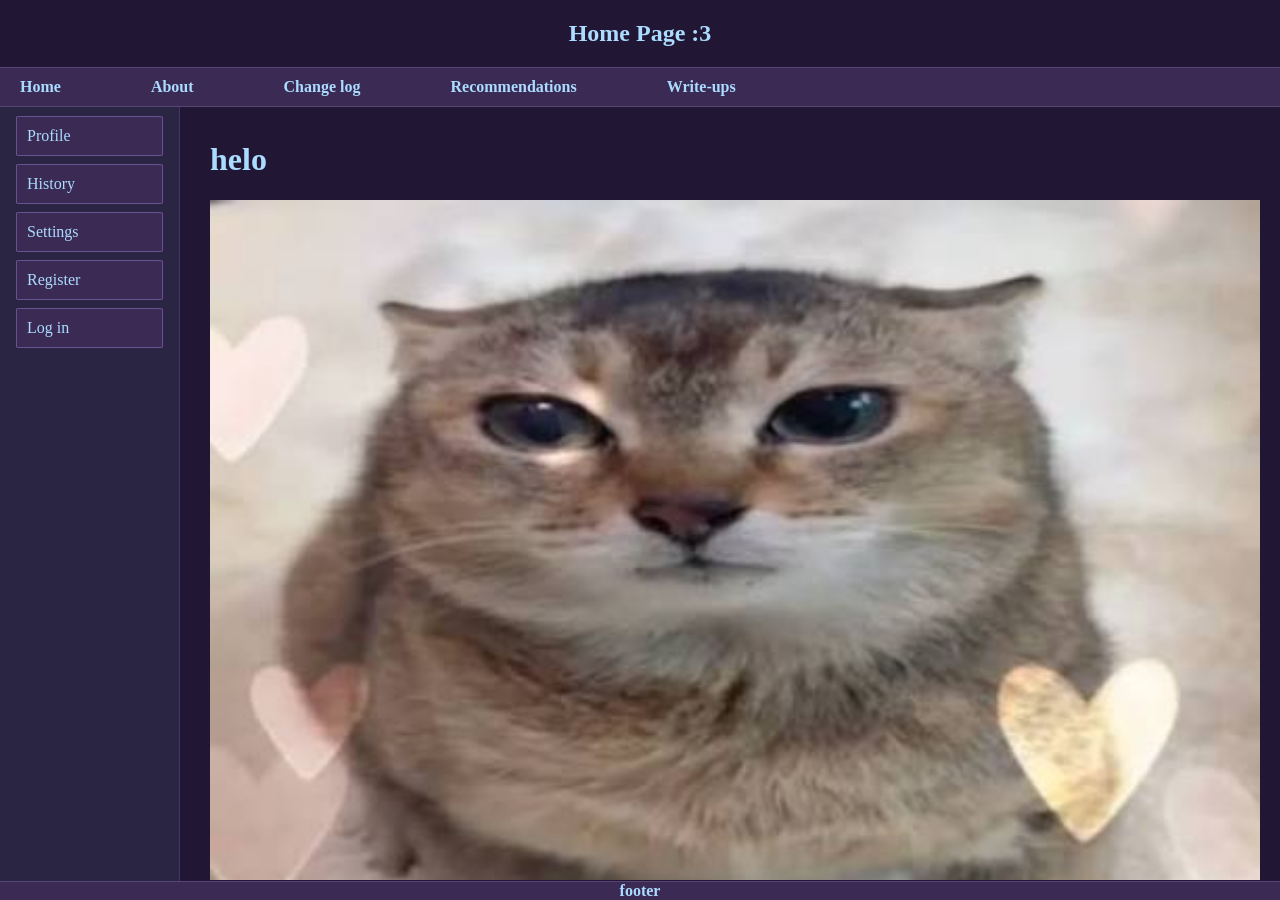
==== static/index.html @ e1f86064 "css big leagues color pallete, borderiai, update blog klase, alignment, zodziu daug" ====
<!DOCTYPE html>
<html lang="lt">
<head>
    <meta charset="UTF-8">
    <title>Home</title>
    <link rel="stylesheet" href="../static/styles.css">
</head>
<body>
    <header>
        <h2>Home Page :3</h2>

        <!-- nav header -->
        <nav class="top-nav" aria-label="page nav">
            <a href="index.html">Home</a>
            <a href="../static/about.html">About</a>
            <a href="../static/changelog.html">Change log</a>
            <a href="../static/recs.html"> Recommendations </a>
            <a href="../static/writeups.html"> Write-ups </a>
        </nav>
    </header>

    <nav class="side-nav" aria-label="tab nav">
            <ul>
                <li><a href="">Profile</a></li>
                <li><a href="">History</a></li>
                <li><a href="">Settings</a></li>
                <li><a href="../static/register.html">Register</a></li>
                <li><a href="../static/login.html">Log in</a></li>
                <!--testing purposes veliau kitur bus-->
            </ul>
    </nav>

    <main class="card">
        <h1>helo</h1>
        <img src="../res/meimei.jpg">
        <img src="../res/egyptcats.jpg">
    </main>

    <footer> footer </footer>
</body>
</html>
---- static/styles.css ----
* {
    box-sizing: border-box;
    font-family: math;
}

::-webkit-scrollbar {
  width: 10px;
}

::-webkit-scrollbar-track {
  background: #211633;
}

::-webkit-scrollbar-thumb {
  background: #abdbff;
}

::-webkit-scrollbar-thumb:hover {
  background: #cdbdff;
}

main {
    min-width: 0;
    display: flex;
    flex-direction: column;
    height: 100%;
    overflow-y: auto;
    width:100%;
}

header {
    text-align: center;
    width: 100%;
    position: fixed;
    top: 0;
    left: 0;
    z-index: 1000;
    background-color: #211633;
}

body {
    background-color: #211633;
    color: #abdbff;
    display: flex;
    justify-content: flex-start;
    align-items: flex-start;
    height: 100vh;
    margin: 0;
    padding-top: 120px;
    padding-bottom: 20px;
    padding-left: 210px;
    padding-right: 20px;
}
/* top nav */

.top-nav {
    display: flex;
    justify-content: left;
    align-items: center;
    flex-wrap: wrap;
    gap: 50px;
    background-color: #3b2b54;
        border-bottom: #584575;
    border-bottom-width: 1px;
    border-bottom-style: solid;
    border-top: #584575;
    border-top-width: 1px;
    border-top-style: solid;
}

.top-nav a {
    display: inline-block;
    padding: 10px 20px;
    background-color: transparent;
    color: #abdbff;
    text-decoration: none;
    font-weight: bold;
}

.top-nav a:hover {
    color: #caadff;
}

/* side nav */

.side-nav {
    position: fixed;
    top: 100px;
    left: 0;
    width: 180px;
    height: 100vh;
    background-color: #2a2542;
    padding: 16px;
    overflow-y: auto;
    border-right:#69528f;
    border-right-color: #423463;
    border-right-style: solid;
    border-right-width: 1px;
}

.side-nav h3 {
    color: #abdbff;
    margin-top: 0;
}

.side-nav ul {
    list-style-type: none;
    margin: 0;
    padding: 0;
}

.side-nav li {
    margin-bottom: 8px;
}

.side-nav a {
    display: block;
    padding: 10px;
    color: #abdbff;
    border-color: #69528f;
    border-width: 1px;
    border-style: solid;
    background-color: #3b2b54;
    border-radius: 3%;
    text-decoration: none;
}

.side-nav a:hover {
    color: #161021;
    background-color: #caadff;
}

nav {
    background-color: #abdbff;
}

/* foot */
footer {
    background-color: #3b2b54;
    display: flex;
    text-align: center;
    color: #abdbff;
    font-weight: bold;
    width: 100%;
    position: fixed;
    bottom: 0;
    left: 0;
    z-index: 1000;
    justify-content: space-evenly;
    border-top: #584575;
    border-top-width: 1px;
    border-top-style: solid;
}

.page-layout {
    display: grid;
    gap: 13px;
    flex: 1;
    width: 100%;
    margin: 0;
    padding: 13px;
    height: calc(100vh - 160px); /* Ekrano aukštis minus viršaus ir apačios plotai */
    box-sizing: border-box;
}

button {
    color: #abdbff;
}



/* naudosim update logam*/
.log {
    background-color: #2a2542;
    border-style: solid;
    border-color: #584575;
    color: #ae83df;
    z-index: 1000;
    border-width: 1px;
    padding: 20px;
    display: flex;
    flex-direction: column;
    align-items: flex-start;
    gap: 10px;
    margin-bottom: 10px;
    border-radius: 6px;
}

.log h2 {
    margin: 0;
    margin-bottom: 10px;
    color: #abdbff
}

.log ul {
    list-style-type: disc;
    margin: 0;
}

.log li {
    margin-bottom: 5px;
    margin-left: 20px;
}
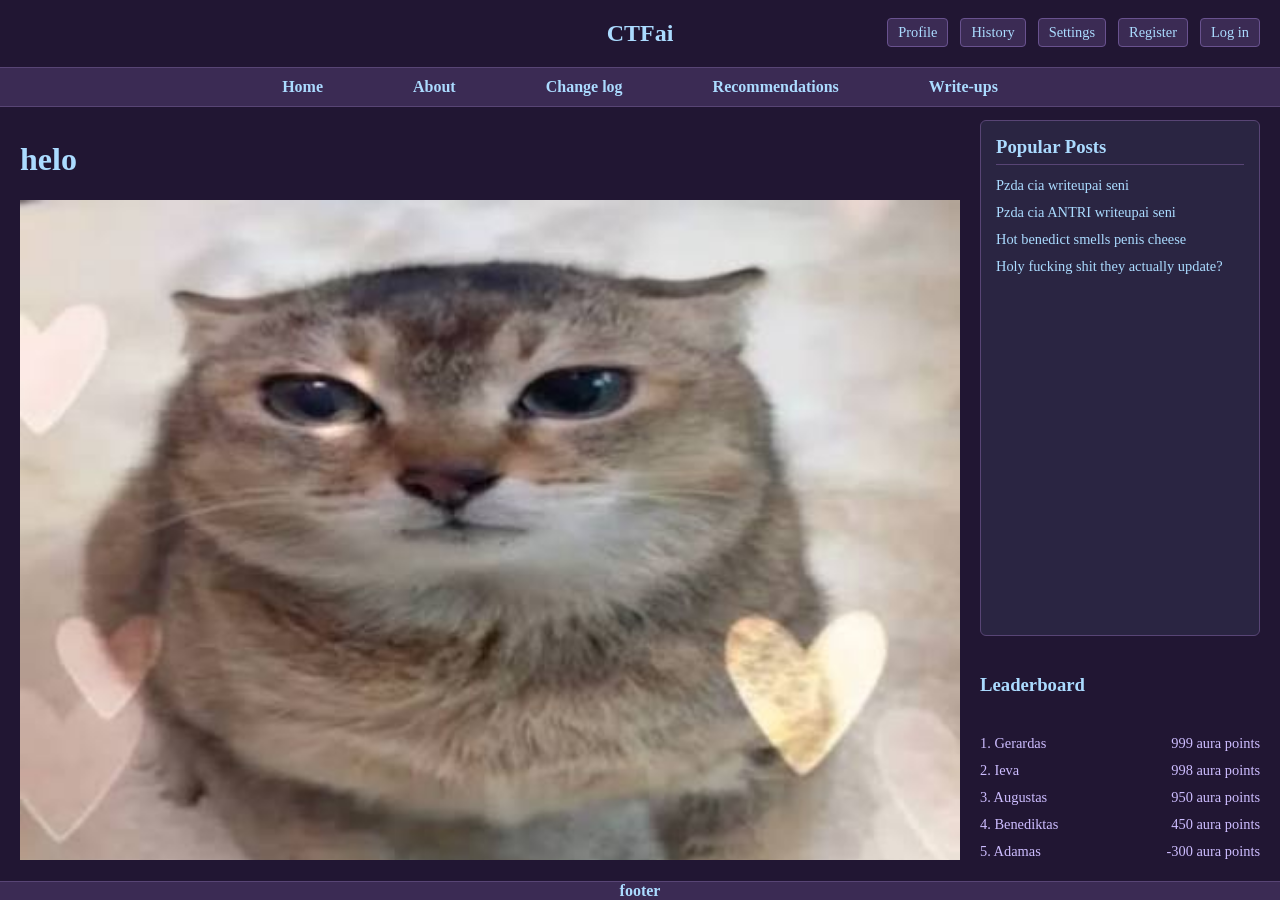
==== commit b32e5b3c: "Login CSS customised, root variables added, changed around page layout, added leaderboard and popula" ====
--- a/static/index.html
+++ b/static/index.html
@@ -7,34 +7,52 @@
 </head>
 <body>
     <header>
-        <h2>Home Page :3</h2>
-
+        <h2>CTFai</h2>
+		
+		<nav class="user-nav" aria-label="user nav">
+			<a href="">Profile</a>
+			<a href="">History</a>
+			<a href="">Settings</a>
+			<a href="../static/register.html">Register</a>
+			<a href="../static/login.html">Log in</a>
+		</nav>
+		
         <!-- nav header -->
         <nav class="top-nav" aria-label="page nav">
             <a href="index.html">Home</a>
             <a href="../static/about.html">About</a>
             <a href="../static/changelog.html">Change log</a>
-            <a href="../static/recs.html"> Recommendations </a>
+            <a href="../static/recs.html">Recommendations </a>
             <a href="../static/writeups.html"> Write-ups </a>
         </nav>
     </header>
-
-    <nav class="side-nav" aria-label="tab nav">
-            <ul>
-                <li><a href="">Profile</a></li>
-                <li><a href="">History</a></li>
-                <li><a href="">Settings</a></li>
-                <li><a href="../static/register.html">Register</a></li>
-                <li><a href="../static/login.html">Log in</a></li>
-                <!--testing purposes veliau kitur bus-->
-            </ul>
-    </nav>
-
+	
     <main class="card">
         <h1>helo</h1>
         <img src="../res/meimei.jpg">
         <img src="../res/egyptcats.jpg">
     </main>
+	
+	<aside class="right-sidebar">
+		<section class="sidebar-box popular-posts">
+			<h3>Popular Posts</h3>
+			<ul class="post-list">
+				<li><a href="../static/writeups.html">Pzda cia writeupai seni</a></li>
+				<li><a href="../static/writeups.html">Pzda cia ANTRI writeupai seni</a></li>
+				<li><a href="../static/recs.html">Hot benedict smells penis cheese</a></li>
+				<li><a href="../static/changelog.html">Holy fucking shit they actually update?</a></li>
+		</section
+		
+		<section class="sidebar-box leaderboard">
+			<h3>Leaderboard</h3>
+			<ol class="leaderboard-list">
+				<li><span>1. Gerardas</span> <span> 999 aura points</span> </li>
+				<li><span>2. Ieva</span> <span> 998 aura points</span> </li>
+				<li><span>3. Augustas</span> <span> 950 aura points</span> </li>
+				<li><span>4. Benediktas</span> <span> 450 aura points</span> </li>
+				<li><span>5. Adamas</span> <span> -300 aura points</span> </li>
+		</section>
+	</aside>
 
     <footer> footer </footer>
 </body>
--- a/static/styles.css
+++ b/static/styles.css
@@ -1,31 +1,50 @@
+:root {
+    --bg-main: #211633;
+    --bg-surface: #2a2542;
+    --bg-elevated: #3b2b54;
+    --bg-darkest: #161021;
+
+    --border-primary: #584575;
+    --border-secondary: #69528f;
+
+    --text-primary: #abdbff;
+    --text-secondary: #cdbdff;
+    --text-accent: #caadff;
+    --text-muted: #ae83df;
+
+    --white: #ffffff;
+    --black: #000000;
+}
+
 * {
     box-sizing: border-box;
     font-family: math;
 }
 
 ::-webkit-scrollbar {
-  width: 10px;
+    width: 10px;
 }
 
 ::-webkit-scrollbar-track {
-  background: #211633;
+    background: var(--bg-main);
 }
 
 ::-webkit-scrollbar-thumb {
-  background: #abdbff;
+    background: var(--text-primary);
 }
 
 ::-webkit-scrollbar-thumb:hover {
-  background: #cdbdff;
+    background: var(--text-secondary);
 }
 
 main {
+    flex: 1;
     min-width: 0;
     display: flex;
     flex-direction: column;
     height: 100%;
     overflow-y: auto;
-    width:100%;
+    width: 100%;
 }
 
 header {
@@ -35,111 +54,142 @@
     top: 0;
     left: 0;
     z-index: 1000;
-    background-color: #211633;
+    background-color: var(--bg-main);
 }
 
 body {
-    background-color: #211633;
-    color: #abdbff;
-    display: flex;
+    background-color: var(--bg-main);
+    color: var(--text-primary);
+    display: flex;
+    gap: 20px;
     justify-content: flex-start;
     align-items: flex-start;
     height: 100vh;
     margin: 0;
     padding-top: 120px;
-    padding-bottom: 20px;
-    padding-left: 210px;
+    padding-bottom: 40px;
+    padding-left: 20px;
     padding-right: 20px;
 }
+
 /* top nav */
-
 .top-nav {
     display: flex;
-    justify-content: left;
+    justify-content: center;
     align-items: center;
     flex-wrap: wrap;
     gap: 50px;
-    background-color: #3b2b54;
-        border-bottom: #584575;
-    border-bottom-width: 1px;
-    border-bottom-style: solid;
-    border-top: #584575;
-    border-top-width: 1px;
-    border-top-style: solid;
+    background-color: var(--bg-elevated);
+    border-bottom: 1px solid var(--border-primary);
+    border-top: 1px solid var(--border-primary);
 }
 
 .top-nav a {
     display: inline-block;
     padding: 10px 20px;
+    color: var(--text-primary);
+    text-decoration: none;
+    font-weight: bold;
+}
+
+.top-nav a:hover {
+    color: var(--text-accent);
+}
+
+/* user nav */
+.user-nav {
+    position: absolute;
+    top: 18px;
+    right: 20px;
+    display: flex;
+    gap: 12px;
     background-color: transparent;
-    color: #abdbff;
-    text-decoration: none;
-    font-weight: bold;
-}
-
-.top-nav a:hover {
-    color: #caadff;
-}
-
-/* side nav */
-
-.side-nav {
-    position: fixed;
-    top: 100px;
-    left: 0;
-    width: 180px;
-    height: 100vh;
-    background-color: #2a2542;
-    padding: 16px;
-    overflow-y: auto;
-    border-right:#69528f;
-    border-right-color: #423463;
-    border-right-style: solid;
-    border-right-width: 1px;
-}
-
-.side-nav h3 {
-    color: #abdbff;
+}
+
+.user-nav a {
+    color: var(--text-primary);
+    text-decoration: none;
+    font-size: 0.9rem;
+    padding: 5px 10px;
+    border: 1px solid var(--border-secondary);
+    background-color: var(--bg-elevated);
+    border-radius: 4px;
+}
+
+.user-nav a:hover {
+    color: var(--bg-darkest);
+    background-color: var(--text-accent);
+}
+
+.right-sidebar {
+    width: 280px;
+    flex-shrink: 0;
+    height: 100%;
+    display: flex;
+    flex-direction: column;
+    gap: 20px;
+}
+
+.sidebar-box {
+    background-color: var(--bg-surface);
+    border: 1px solid var(--border-primary);
+    padding: 15px;
+    border-radius: 6px;
+}
+
+.sidebar-box h3 {
     margin-top: 0;
-}
-
-.side-nav ul {
-    list-style-type: none;
+    margin-bottom: 12px;
+    color: var(--text-primary);
+    border-bottom: 1px solid var(--border-primary);
+    padding-bottom: 6px;
+}
+
+.post-list, .leaderboard-list {
+    list-style: none;
     margin: 0;
     padding: 0;
-}
-
-.side-nav li {
-    margin-bottom: 8px;
-}
-
-.side-nav a {
+    display: flex;
+    flex-direction: column;
+    gap: 10px;
+}
+
+.popular-posts {
+    flex: 2;
+}
+
+.leaderboard {
+    flex: 1;
+}
+
+.post-list a {
+    color: var(--text-primary);
+    text-decoration: none;
     display: block;
-    padding: 10px;
-    color: #abdbff;
-    border-color: #69528f;
-    border-width: 1px;
-    border-style: solid;
-    background-color: #3b2b54;
-    border-radius: 3%;
-    text-decoration: none;
-}
-
-.side-nav a:hover {
-    color: #161021;
-    background-color: #caadff;
+    font-size: 0.9rem;
+}
+
+.post-list a:hover {
+    color: var(--text-accent);
+}
+
+.leaderboard-list li {
+    display: flex;
+    justify-content: space-between;
+    font-size: 0.9rem;
+    color: var(--text-secondary);
 }
 
 nav {
-    background-color: #abdbff;
+    background-color: var(--text-primary);
 }
 
 /* foot */
 footer {
-    background-color: #3b2b54;
+    background-color: var(--bg-elevated);
     display: flex;
     text-align: center;
-    color: #abdbff;
+    color: var(--text-primary);
     font-weight: bold;
     width: 100%;
     position: fixed;
@@ -147,9 +197,7 @@
     left: 0;
     z-index: 1000;
     justify-content: space-evenly;
-    border-top: #584575;
-    border-top-width: 1px;
-    border-top-style: solid;
+    border-top: 1px solid var(--border-primary);
 }
 
 .page-layout {
@@ -164,19 +212,15 @@
 }
 
 button {
-    color: #abdbff;
-}
-
-
-
-/* naudosim update logam*/
+    color: var(--text-primary);
+}
+
+/* naudosim update logam */
 .log {
-    background-color: #2a2542;
-    border-style: solid;
-    border-color: #584575;
-    color: #ae83df;
+    background-color: var(--bg-surface);
+    border: 1px solid var(--border-primary);
+    color: var(--text-muted);
     z-index: 1000;
-    border-width: 1px;
     padding: 20px;
     display: flex;
     flex-direction: column;
@@ -189,7 +233,7 @@
 .log h2 {
     margin: 0;
     margin-bottom: 10px;
-    color: #abdbff
+    color: var(--text-primary);
 }
 
 .log ul {
@@ -200,4 +244,110 @@
 .log li {
     margin-bottom: 5px;
     margin-left: 20px;
+}
+
+.login-page * {
+    margin: 0;
+    padding: 0;
+    box-sizing: border-box;
+}
+
+body.login-page {
+    display: flex;
+    justify-content: center;
+    align-items: center;
+    min-height: 100vh;
+    height: auto;
+    padding: 0;
+    gap: 0;
+}
+
+.wrapper {
+    width: 420px;
+    color: var(--white);
+}
+
+.wrapper h1 {
+    font-size: 36px;
+    text-align: center;
+}
+
+.wrapper .input-box {
+    position: relative;
+    width: 100%;
+    height: 50px;
+    margin: 30px 0;
+}
+
+.input-box input {
+    width: 100%;
+    height: 100%;
+    background: transparent;
+    border: 2px solid var(--white);
+    outline: none;
+    border-radius: 40px;
+    font-size: 16px;
+    padding: 20px 45px 20px 20px;
+    color: var(--white);
+}
+
+.input-box input::placeholder {
+    color: var(--white);
+}
+
+.input-box i {
+    position: absolute;
+    right: 20px;
+    top: 50%;
+    transform: translateY(-50%);
+    font-size: 20px;
+}
+
+.wrapper .remember-forgot {
+    display: flex;
+    justify-content: space-between;
+    font-size: 14.5px;
+    margin: -15px 0 15px;
+}
+
+.remember-forgot label input {
+    accent-color: var(--white);
+    margin-right: 3px;
+}
+
+.remember-forgot a {
+    color: var(--white);
+    text-decoration: none;
+}
+
+.remember-forgot a:hover {
+    text-decoration: underline;
+}
+
+.wrapper .btn {
+    width: 100%;
+    height: 45px;
+    background: var(--white);
+    border: none;
+    outline: none;
+    border-radius: 40px;
+    cursor: pointer;
+    font-size: 16px;
+    color: var(--black);
+}
+
+.wrapper .register-link {
+    font-size: 14.5px;
+    text-align: center;
+    margin-top: 20px;
+}
+
+.register-link p a {
+    color: var(--white);
+    text-decoration: none;
+    font-weight: 600;
+}
+
+.register-link p a:hover {
+    text-decoration: underline;
 }
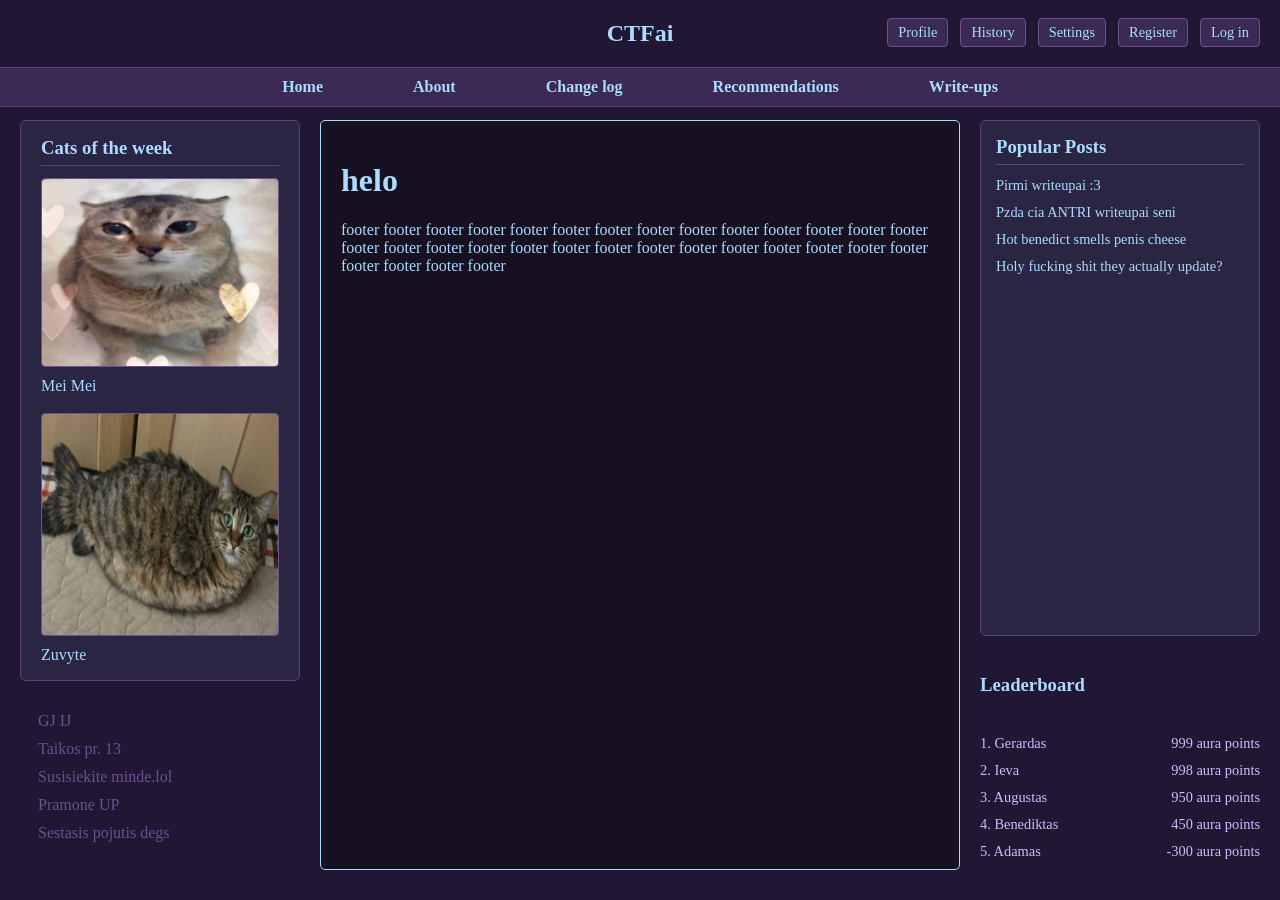
==== commit d690c6c4: "insane pokyciai css: cat corner, footer sone, labai daug tweakinimo proporciju" ====
--- a/static/index.html
+++ b/static/index.html
@@ -3,6 +3,8 @@
 <head>
     <meta charset="UTF-8">
     <title>Home</title>
+	<link href="https://cdn.boxicons.com/3.0.8/fonts/filled/boxicons-filled.min.css" rel="stylesheet">
+	<link rel="icon" type="image/x-icon" href="../res/icon.png">
     <link rel="stylesheet" href="../static/styles.css">
 </head>
 <body>
@@ -19,25 +21,52 @@
 		
         <!-- nav header -->
         <nav class="top-nav" aria-label="page nav">
-            <a href="index.html">Home</a>
+            <a href="/">Home</a>
             <a href="../static/about.html">About</a>
             <a href="../static/changelog.html">Change log</a>
             <a href="../static/recs.html">Recommendations </a>
             <a href="../static/writeups.html"> Write-ups </a>
         </nav>
     </header>
+
+	<aside class="right-sidebar">
+		<section class="sidebar-box cat-corner">
+		<ul>
+		<h3>Cats of the week</h3>
+		<img src="../res/meimei.jpg" alt="meimei">
+		<li>Mei Mei</li>
+		<br>
+		<img src="../res/zuvyte.jpg" alt="zuvyte">
+		<li>Zuvyte</li>
+		</ul>
+		</section
+		
+		<section class="sidebar-box footer">
+			<footer>
+
+			<a><i class="bxf bx-user"></i> GJ IJ</a>
+			<a><i class="bxf bx-home-alt"></i> Taikos pr. 13</a>
+			<a><i class="bxf bx-discussion"></i> Susisiekite minde.lol</a>
+			<a><i class="bxf bx-dumbbell-alt"></i> Pramone UP</a>
+			<a><i class="bxf bx-skull"></i> Sestasis pojutis degs </a>
+			</footer>
+		</section>
+	</aside>
+
 	
     <main class="card">
         <h1>helo</h1>
-        <img src="../res/meimei.jpg">
-        <img src="../res/egyptcats.jpg">
+		<a> footer footer footer footer footer footer footer footer
+			footer footer footer footer footer footer footer footer
+			footer footer footer footer footer footer footer footer
+			footer footer footer footer footer footer footer footer </a>
     </main>
-	
+
 	<aside class="right-sidebar">
 		<section class="sidebar-box popular-posts">
 			<h3>Popular Posts</h3>
 			<ul class="post-list">
-				<li><a href="../static/writeups.html">Pzda cia writeupai seni</a></li>
+				<li><a href="../static/writeups.html">Pirmi writeupai :3</a></li>
 				<li><a href="../static/writeups.html">Pzda cia ANTRI writeupai seni</a></li>
 				<li><a href="../static/recs.html">Hot benedict smells penis cheese</a></li>
 				<li><a href="../static/changelog.html">Holy fucking shit they actually update?</a></li>
@@ -53,7 +82,8 @@
 				<li><span>5. Adamas</span> <span> -300 aura points</span> </li>
 		</section>
 	</aside>
+	
 
-    <footer> footer </footer>
+
 </body>
 </html>
--- a/static/styles.css
+++ b/static/styles.css
@@ -45,6 +45,10 @@
     height: 100%;
     overflow-y: auto;
     width: 100%;
+    background-color: #161021;
+    padding: 20px;
+    border-radius: 5px;
+    border: 1px solid var(--text-primary);
 }
 
 header {
@@ -67,7 +71,7 @@
     height: 100vh;
     margin: 0;
     padding-top: 120px;
-    padding-bottom: 40px;
+    padding-bottom: 30px;
     padding-left: 20px;
     padding-right: 20px;
 }
@@ -145,13 +149,14 @@
     padding-bottom: 6px;
 }
 
-.post-list, .leaderboard-list {
+.post-list, .leaderboard-list, .cat-corner, footer{
     list-style: none;
     margin: 0;
     padding: 0;
     display: flex;
     flex-direction: column;
     gap: 10px;
+    margin-bottom: 10px;
 }
 
 .popular-posts {
@@ -160,6 +165,31 @@
 
 .leaderboard {
     flex: 1;
+}
+
+.cat-corner {
+    flex: 2;
+    align-items: space-between;
+}
+
+.cat-corner ul {
+    justify-content: space-between;
+    align-items: space-around;
+    padding-left: 20px;
+    padding-right: 20px;
+}
+
+.cat-corner img {
+    width: 100%;
+    max-width: 248px;
+    border-radius: 4px;
+    display: block;
+    margin-bottom: 10px;
+    border: 1px solid var(--border-secondary);
+}
+
+.cat-corner li{
+    list-style: none;
 }
 
 .post-list a {
@@ -184,20 +214,17 @@
     background-color: var(--text-primary);
 }
 
-/* foot */
-footer {
-    background-color: var(--bg-elevated);
-    display: flex;
-    text-align: center;
-    color: var(--text-primary);
-    font-weight: bold;
-    width: 100%;
-    position: fixed;
-    bottom: 0;
-    left: 0;
-    z-index: 1000;
-    justify-content: space-evenly;
-    border-top: 1px solid var(--border-primary);
+footer{
+    color: var(--border-secondary);
+    border-radius: 6px;
+    padding: 1px 10px; 
+    width: 100%;
+    flex: 1;
+    display: flex;
+}
+
+footer i {
+    margin-right: 8px;
 }
 
 .page-layout {
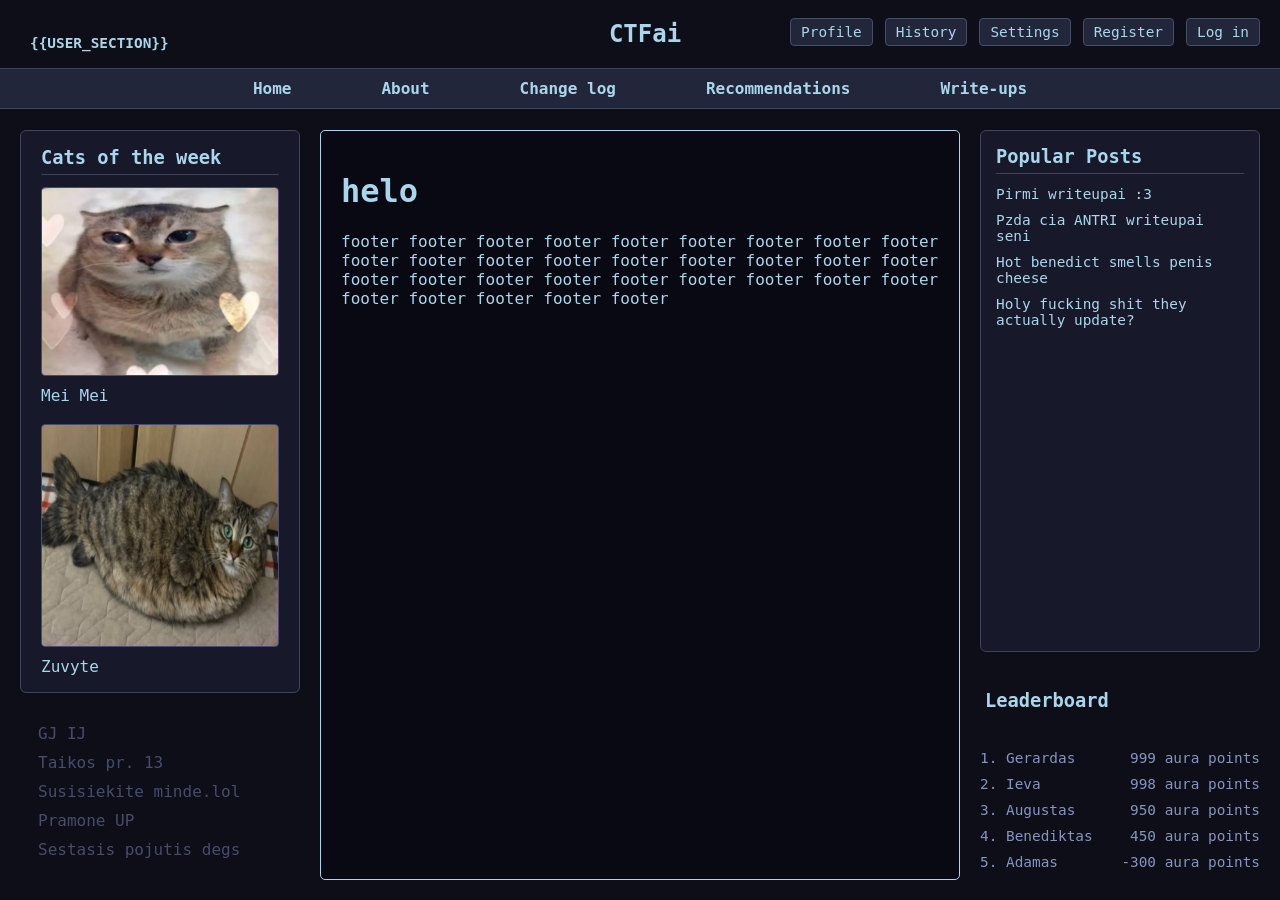
==== commit 022792b4: "icons, username in profile nav, page redirects r diff, font, autofill!" ====
--- a/static/index.html
+++ b/static/index.html
@@ -6,10 +6,14 @@
 	<link href="https://cdn.boxicons.com/3.0.8/fonts/filled/boxicons-filled.min.css" rel="stylesheet">
 	<link rel="icon" type="image/x-icon" href="../res/icon.png">
     <link rel="stylesheet" href="../static/styles.css">
+	<link href="[https://fonts.googleapis.com/css2?family=VT323&display=swap](https://fonts.googleapis.com/css2?family=VT323&display=swap)" rel="stylesheet">
 </head>
 <body>
     <header>
-        <h2>CTFai</h2>
+		<nav class="profile-nav">
+			{{USER_SECTION}}
+		</nav>
+        <h2><i class="bxf bx-dino"></i>CTFai</h2>
 		
 		<nav class="user-nav" aria-label="user nav">
 			<a href="">Profile</a>
@@ -19,14 +23,13 @@
 			<a href="../static/login.html">Log in</a>
 		</nav>
 		
-        <!-- nav header -->
         <nav class="top-nav" aria-label="page nav">
-            <a href="/">Home</a>
-            <a href="../static/about.html">About</a>
-            <a href="../static/changelog.html">Change log</a>
-            <a href="../static/recs.html">Recommendations </a>
-            <a href="../static/writeups.html"> Write-ups </a>
-        </nav>
+			<a href="/">Home</a>
+			<a href="/about">About</a>
+			<a href="/changelog">Change log</a>
+			<a href="/recs">Recommendations</a>
+			<a href="/writeups">Write-ups</a>
+		</nav>
     </header>
 
 	<aside class="right-sidebar">
@@ -64,7 +67,7 @@
 
 	<aside class="right-sidebar">
 		<section class="sidebar-box popular-posts">
-			<h3>Popular Posts</h3>
+			<h3></i>Popular Posts</h3>
 			<ul class="post-list">
 				<li><a href="../static/writeups.html">Pirmi writeupai :3</a></li>
 				<li><a href="../static/writeups.html">Pzda cia ANTRI writeupai seni</a></li>
@@ -73,7 +76,7 @@
 		</section
 		
 		<section class="sidebar-box leaderboard">
-			<h3>Leaderboard</h3>
+			<h3><i class="bxf bx-people-diversity"></i>Leaderboard</h3>
 			<ol class="leaderboard-list">
 				<li><span>1. Gerardas</span> <span> 999 aura points</span> </li>
 				<li><span>2. Ieva</span> <span> 998 aura points</span> </li>
--- a/static/styles.css
+++ b/static/styles.css
@@ -1,24 +1,21 @@
 :root {
-    --bg-main: #211633;
-    --bg-surface: #2a2542;
-    --bg-elevated: #3b2b54;
-    --bg-darkest: #161021;
-
-    --border-primary: #584575;
-    --border-secondary: #69528f;
-
-    --text-primary: #abdbff;
-    --text-secondary: #cdbdff;
-    --text-accent: #caadff;
-    --text-muted: #ae83df;
-
-    --white: #ffffff;
-    --black: #000000;
+    --bg-main: #0d0e17;
+    --bg-surface: #17192b;
+    --bg-elevated: #22263b;
+    --bg-darkest: #080912;
+
+    --border-primary: #3e435c;
+    --border-secondary: #464c6b;
+
+    --text-primary: #a9d6eb;
+    --text-secondary: #8694bf;
+    --text-accent: #c9a7e6;
+    --text-muted: #5d6a91;
 }
 
 * {
     box-sizing: border-box;
-    font-family: math;
+    font-family: 'VT323', monospace;
 }
 
 ::-webkit-scrollbar {
@@ -35,6 +32,17 @@
 
 ::-webkit-scrollbar-thumb:hover {
     background: var(--text-secondary);
+}
+
+/*autofill thing*/
+input:-webkit-autofill,
+input:-webkit-autofill:hover,
+input:-webkit-autofill:focus,
+input:-webkit-autofill:active {
+    -webkit-box-shadow: 0 0 0 1000px var(--bg-surface) inset !important;
+    -webkit-text-fill-color: var(--text-primary) !important;
+    caret-color: var(--text-primary);
+    transition: background-color 5000s ease-in-out 0s;
 }
 
 main {
@@ -45,7 +53,7 @@
     height: 100%;
     overflow-y: auto;
     width: 100%;
-    background-color: #161021;
+    background-color: var(--bg-darkest);
     padding: 20px;
     border-radius: 5px;
     border: 1px solid var(--text-primary);
@@ -70,8 +78,8 @@
     align-items: flex-start;
     height: 100vh;
     margin: 0;
-    padding-top: 120px;
-    padding-bottom: 30px;
+    padding-top: 130px;
+    padding-bottom: 20px;
     padding-left: 20px;
     padding-right: 20px;
 }
@@ -96,6 +104,15 @@
     font-weight: bold;
 }
 
+i {
+    margin-right: 5px;
+    transform: translateY(7%);
+}
+header i{
+    margin-right: 10px;
+
+}
+
 .top-nav a:hover {
     color: var(--text-accent);
 }
@@ -125,6 +142,21 @@
     background-color: var(--text-accent);
 }
 
+/* vierchatura */
+.profile-nav {
+    position: absolute;
+    top: 30px;
+    left: 20px;
+    display: flex;
+    gap: 12px;
+    background-color: transparent;
+    font-weight: bold;
+    color: var(--text-primary);
+    text-decoration: none;
+    font-size: 0.9rem;
+    padding: 5px 10px;
+}
+
 .right-sidebar {
     width: 280px;
     flex-shrink: 0;
@@ -210,10 +242,6 @@
     color: var(--text-secondary);
 }
 
-nav {
-    background-color: var(--text-primary);
-}
-
 footer{
     color: var(--border-secondary);
     border-radius: 6px;
@@ -234,7 +262,7 @@
     width: 100%;
     margin: 0;
     padding: 13px;
-    height: calc(100vh - 160px); /* Ekrano aukštis minus viršaus ir apačios plotai */
+    height: calc(100vh - 160px);
     box-sizing: border-box;
 }
 
@@ -291,7 +319,7 @@
 
 .wrapper {
     width: 420px;
-    color: var(--white);
+    color: var(--text-primary);
 }
 
 .wrapper h1 {
@@ -310,16 +338,16 @@
     width: 100%;
     height: 100%;
     background: transparent;
-    border: 2px solid var(--white);
+    border: 2px solid var(--text-primary);
     outline: none;
     border-radius: 40px;
     font-size: 16px;
     padding: 20px 45px 20px 20px;
-    color: var(--white);
+    color: var(--text-primary);
 }
 
 .input-box input::placeholder {
-    color: var(--white);
+    color: var(--text-primary);
 }
 
 .input-box i {
@@ -338,12 +366,12 @@
 }
 
 .remember-forgot label input {
-    accent-color: var(--white);
+    accent-color: var(--text-primary);
     margin-right: 3px;
 }
 
 .remember-forgot a {
-    color: var(--white);
+    color: var(--text-primary);
     text-decoration: none;
 }
 
@@ -354,13 +382,13 @@
 .wrapper .btn {
     width: 100%;
     height: 45px;
-    background: var(--white);
+    background: var(--text-primary);
     border: none;
     outline: none;
     border-radius: 40px;
     cursor: pointer;
     font-size: 16px;
-    color: var(--black);
+    color: var(--bg-darkest);
 }
 
 .wrapper .register-link {
@@ -370,7 +398,7 @@
 }
 
 .register-link p a {
-    color: var(--white);
+    color: var(--text-primary);
     text-decoration: none;
     font-weight: 600;
 }
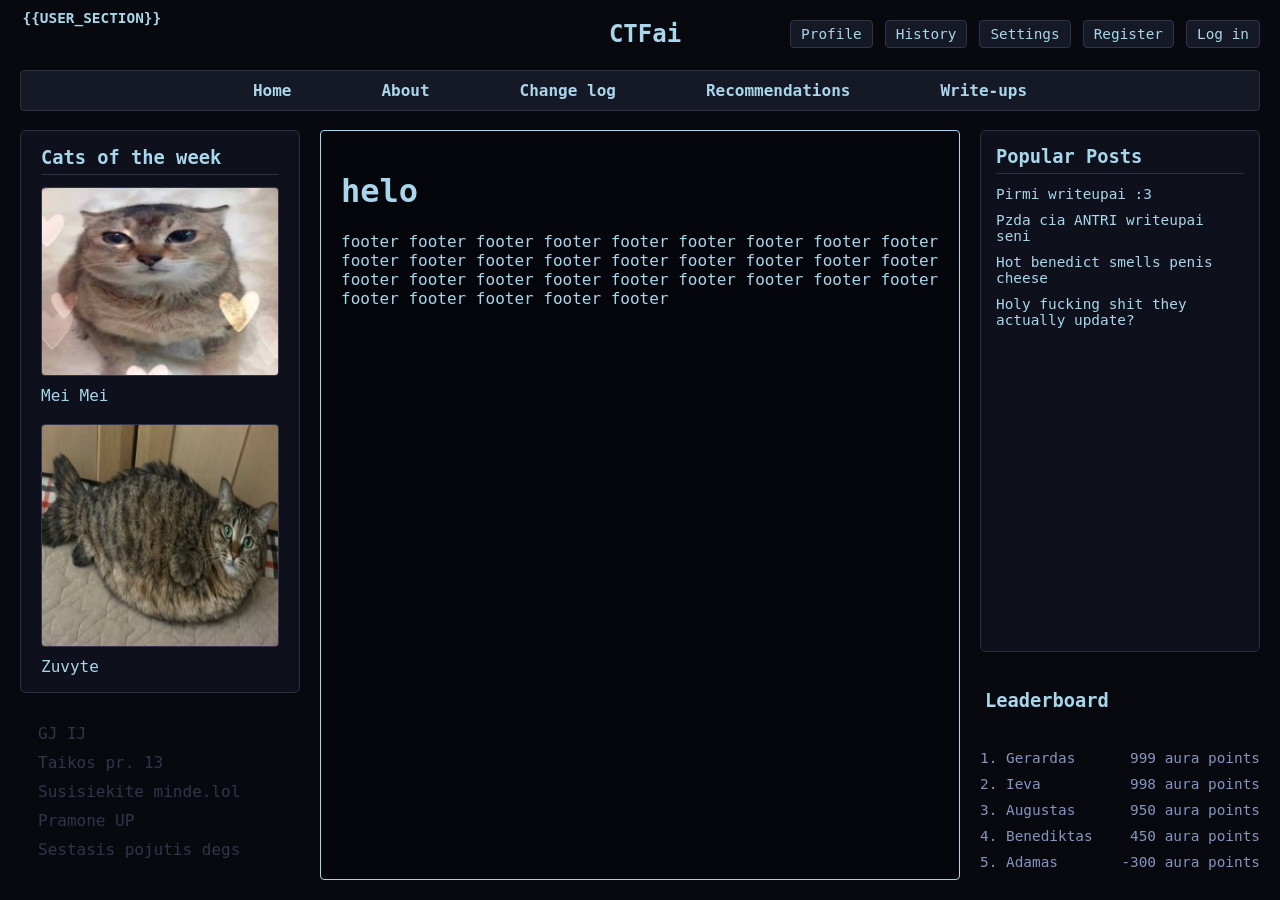
==== commit 02a6924a: "The big profile picture commit" ====
--- a/static/index.html
+++ b/static/index.html
@@ -85,8 +85,6 @@
 				<li><span>5. Adamas</span> <span> -300 aura points</span> </li>
 		</section>
 	</aside>
-	
-
-
+<script src="../static/script.js"></script>
 </body>
 </html>
--- a/static/styles.css
+++ b/static/styles.css
@@ -1,17 +1,21 @@
 :root {
-    --bg-main: #0d0e17;
-    --bg-surface: #17192b;
-    --bg-elevated: #22263b;
-    --bg-darkest: #080912;
-
-    --border-primary: #3e435c;
-    --border-secondary: #464c6b;
-
-    --text-primary: #a9d6eb;
-    --text-secondary: #8694bf;
-    --text-accent: #c9a7e6;
-    --text-muted: #5d6a91;
-}
+  --bg-main: #08090e;
+  --bg-surface: #0e101b;
+  --bg-elevated: #151825;
+  --bg-darkest: #05060b;
+
+  --border-primary: #2b2f40;
+  --border-secondary: #31354b;
+
+  --text-primary: #a9d6eb;
+  --text-secondary: #8694bf;
+  --text-accent: #c9a7e6;
+  --text-muted: #5d6a91;
+
+  --notification-error: #e36f86;
+  --notification-success: #9cd476;
+}
+
 
 * {
     box-sizing: border-box;
@@ -55,7 +59,7 @@
     width: 100%;
     background-color: var(--bg-darkest);
     padding: 20px;
-    border-radius: 5px;
+    border-radius: 4px;
     border: 1px solid var(--text-primary);
 }
 
@@ -65,7 +69,6 @@
     position: fixed;
     top: 0;
     left: 0;
-    z-index: 1000;
     background-color: var(--bg-main);
 }
 
@@ -86,15 +89,21 @@
 
 /* top nav */
 .top-nav {
+    position: fixed;
+    top: 70px;
+    left: 20px;
+    right: 20px;
+    box-sizing: border-box;
     display: flex;
     justify-content: center;
     align-items: center;
     flex-wrap: wrap;
     gap: 50px;
     background-color: var(--bg-elevated);
-    border-bottom: 1px solid var(--border-primary);
-    border-top: 1px solid var(--border-primary);
-}
+    border: 1px solid var(--border-primary);
+    border-radius: 4px;
+}
+
 
 .top-nav a {
     display: inline-block;
@@ -120,7 +129,7 @@
 /* user nav */
 .user-nav {
     position: absolute;
-    top: 18px;
+    top: 20px;
     right: 20px;
     display: flex;
     gap: 12px;
@@ -145,7 +154,8 @@
 /* vierchatura */
 .profile-nav {
     position: absolute;
-    top: 30px;
+    top: 10px;
+    align-items: center;
     left: 20px;
     display: flex;
     gap: 12px;
@@ -154,7 +164,8 @@
     color: var(--text-primary);
     text-decoration: none;
     font-size: 0.9rem;
-    padding: 5px 10px;
+    padding-left: 2.5px;
+    text-align: left;
 }
 
 .right-sidebar {
@@ -275,7 +286,6 @@
     background-color: var(--bg-surface);
     border: 1px solid var(--border-primary);
     color: var(--text-muted);
-    z-index: 1000;
     padding: 20px;
     display: flex;
     flex-direction: column;
@@ -372,6 +382,7 @@
 
 .remember-forgot a {
     color: var(--text-primary);
+    font-weight: 600;
     text-decoration: none;
 }
 
@@ -405,4 +416,168 @@
 
 .register-link p a:hover {
     text-decoration: underline;
+}
+
+.posts-card .btn {
+    color: var(--text-primary);
+    text-decoration: none;
+    font-size: 0.9rem;
+    padding: 5px 10px;
+    border: 1px solid var(--border-secondary);
+    background-color: var(--bg-elevated);
+    border-radius: 4px;
+}
+
+.posts-card .textbox {
+    background-color: var(--bg-main);
+    color: var(--text-primary);
+    padding: 1em;
+    border-radius: 4px;
+    border: 2px solid var(--border-secondary);
+    outline: none;
+    font-size: 16px;
+    line-height: 1.4;
+    width: 400px;
+    height: 150px;
+    resize: none;
+}
+
+.post-form {
+    width: 400px;
+    max-width: 100%;
+}
+
+.post-form .textbox {
+    width: 100%;
+    display: block;
+}
+
+.post-bottom {
+    display: flex;
+    justify-content: space-between;
+    align-items: center;
+    margin-top: 5px;
+}
+
+.textbox:hover {
+    cursor: text;
+    background-color: var(--bg-elevated);
+}
+
+.posts-feed {
+    margin-top: 20px;
+}
+
+.profile-container {
+    display:flex;
+    align-items: center;
+    gap: 10px;
+}
+
+.profile-avatar {
+    width: 50px;
+    height: 50px;
+    object-fit: cover;
+    border: 1px solid var(--border-secondary);
+    border-radius:4px;
+}
+
+.profile-info {
+    display: flex;
+    flex-direction: column;
+    align-items: flex-start;
+    text-align: left;
+    gap: 4px;
+}
+
+.profile-username {
+    font-size: 1rem;
+    color: var(--text-primary);
+}
+
+.avatar-dropdown {
+    position: relative;
+}
+
+.avatar-toggle {
+    color: var(--text-primary);
+    text-decoration: underline;
+    font-size: 0.8rem;
+    cursor: pointer;
+    list-style: none;
+}
+
+.avatar-toggle:hover {
+    color: var(--text-accent);
+}
+
+.avatar-menu {
+    position: absolute;
+    top: -10%;
+    left: calc(100% + 12px);
+    transform: translateY(-50%);
+    display: flex;
+    flex-wrap: wrap;
+    gap: 2px;
+    width: max-content;
+    max-width: 220px;
+    padding: 2px;
+    border: 1px solid var(--border-secondary);
+    border-radius: 4px;
+}
+
+.avatar-option {
+    padding: 3px;
+    background-color: var(--bg-main);
+    border: 1px solid var(--border-secondary);
+    border-radius: 4px;
+    cursor: pointer;
+}
+
+.avatar-option img {
+    width: 50px;
+    height: 50px;
+    object-fit: cover;
+    display: block;
+    border-radius: 4px;
+}
+
+.avatar-option:hover {
+    border-color: var(--text-accent);
+}
+
+#avatar-status {
+    flex-basis: 100%;
+    color: var(--notification-error);
+}
+
+#avatar-status:empty {
+    display: none;
+}
+
+#notification {
+    position: fixed;
+    top: 20px;
+    right: 20px;
+    padding: 15px 25px;
+    border-radius: 4px;
+    color: var(--bg-darkest);
+    font-size: 16px;
+    opacity: 0;
+    transform: translateY(-20px);
+    transition: all 0.3s ease;
+    pointer-events: none;
+}
+
+#notification.show {
+    opacity: 1;
+    transform: translateY(0);
+}
+
+#notification.error {
+    background-color: var(--notification-error);
+}
+
+#notification.success {
+    background-color: var(--notification-success);
 }
